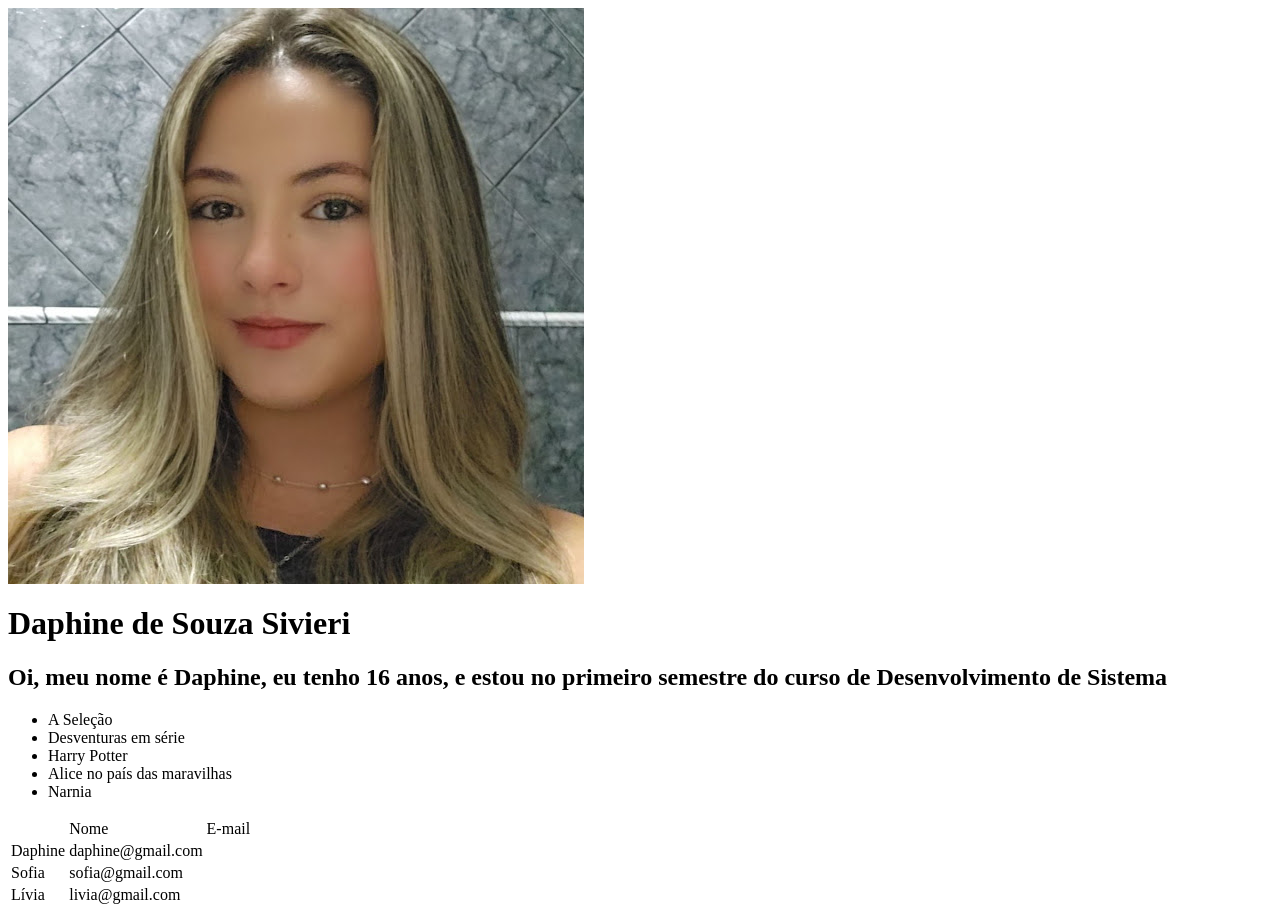
==== Aulas-HTML/perfil.html @ d8e03d2c "Aprendendo a programar com html" ====
</html>
<!DOCTYPE html>
<html lang="pt-br">
<head>
    <meta charset="UTF-8">
    <meta name="viewport" content="width=device-width, initial-scale=1.0">
    <title>Document</title>
</head>
<body>
    
</body>
</html>
<img  src="-.jpg"/>
<html>

<head>
    <body>
    <!-- Tag de Comentários -->
    <!-- 
        Tag's para textos
        Títulos: h1 ate h6 
    -->
    <h1>Daphine de Souza Sivieri</h1>
    <h2>Oi, meu nome é Daphine, eu tenho 16 anos, e estou no primeiro semestre do curso de Desenvolvimento de Sistema</h2>
    


    <!-- TAG para listas: Nao Ordenadas-->
    <ul>
        <li>A Seleção</li>
        <li>Desventuras em série</li>
        <li>Harry Potter</li>
        <li>Alice no país das maravilhas</li>
        <li>Narnia</li>
        

    </ul>

    <!-- TAG para tabelas -->
    <table>
        <th>
            <td>Nome </td>
            <td>E-mail</td>

        </th>
        <tr>
            <td>Daphine </td>
            <td>daphine@gmail.com</td>
        </tr>

        <tr>
            <td>Sofia </td>
            <td>sofia@gmail.com</td>
        </tr>

        <tr>
            <td>Lívia </td>
            <td>livia@gmail.com</td>
        </tr>


    </table>
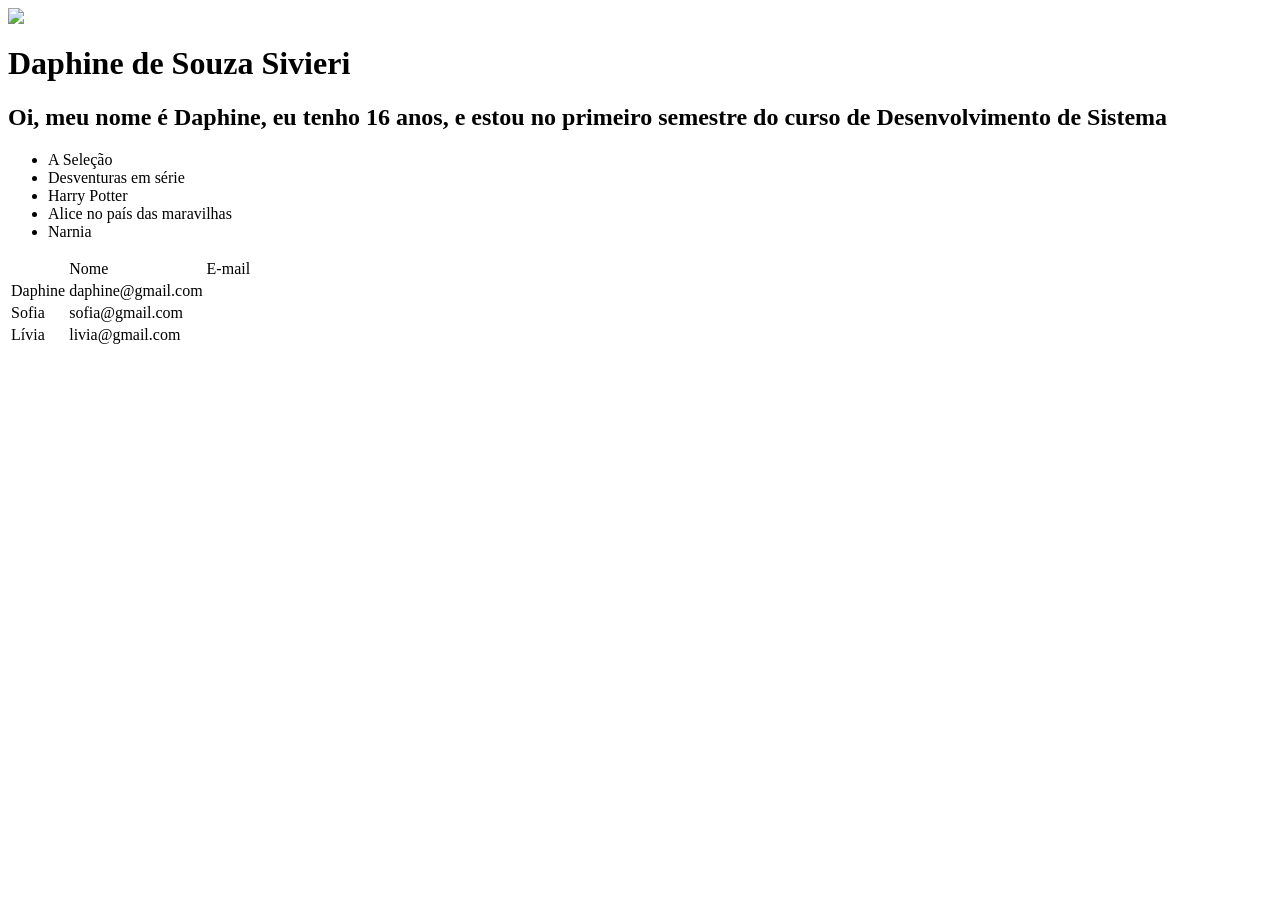
==== commit 832a111d: "HTML perfil figma" ====
--- a/Aulas-HTML/perfil.html
+++ b/Aulas-HTML/perfil.html
@@ -10,7 +10,7 @@
     
 </body>
 </html>
-<img  src="-.jpg"/>
+<img  src="perfil2.png"/>
 <html>
 
 <head>
